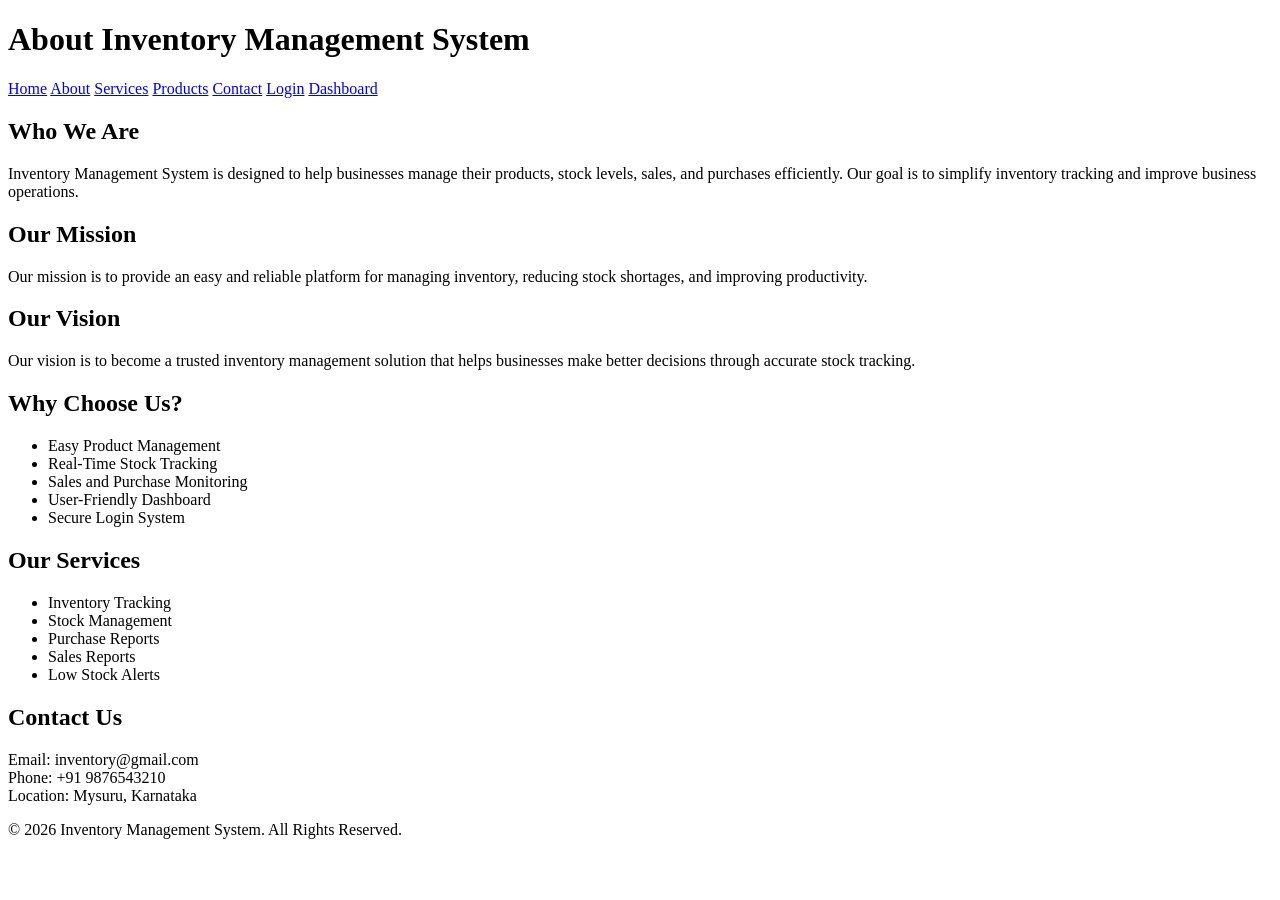
==== about.html @ b09144ab "Add files via upload" ====
<!DOCTYPE html>
<html lang="en">
    <head>
        <meta charset="UTF-8">
        <meta name="viewport" content="width=device-width, initial-scale=1.0">
         <link rel="stylesheet" href="css/style.css">
<title>
About Inventory Management System
</title>

</head>
<body>
    <h1>About Inventory Management System</h1>
    <nav>
        <a href="index.html">Home</a>
        <a href="about.html">About</a>
        <a href="service.html">Services</a>
        <a href="products.html">Products</a>
        <a href="contact.html">Contact</a>
        <a href="login.html">Login</a>
        <a href="dashboard.html">Dashboard</a>
    </nav>
<h2>Who We Are</h2>
<p>Inventory Management System is designed to help businesses manage their products, stock levels, sales, and purchases efficiently. Our goal is to simplify inventory tracking and improve business operations.</p>
<h2>Our Mission</h2>
<p>
    Our mission is to provide an easy and reliable platform for managing inventory, reducing stock shortages, and improving productivity.
</p>
<h2>Our Vision
</h2>
<p>Our vision is to become a trusted inventory management solution that helps businesses make better decisions through accurate stock tracking.</p>
<h2>Why Choose Us?</h2>
<ul>
<li>Easy Product Management</li>
<li>Real-Time Stock Tracking</li>
<li>Sales and Purchase Monitoring</li>
<li>User-Friendly Dashboard</li>
<li>Secure Login System</li>
</ul>

<h2>Our Services</h2>
<ul>
<li>Inventory Tracking</li>
<li>Stock Management</li>
<li>Purchase Reports</li>
<li>Sales Reports</li>
<li>Low Stock Alerts</li>
</ul>
<h2>Contact Us</h2>
<p>
    Email: inventory@gmail.com
    <br>
Phone: +91 9876543210
<br>
Location: Mysuru, Karnataka
<br>
</p>
<footer>
    <p>© 2026 Inventory Management System. All Rights Reserved.</p>
</footer>
</body>
</html>
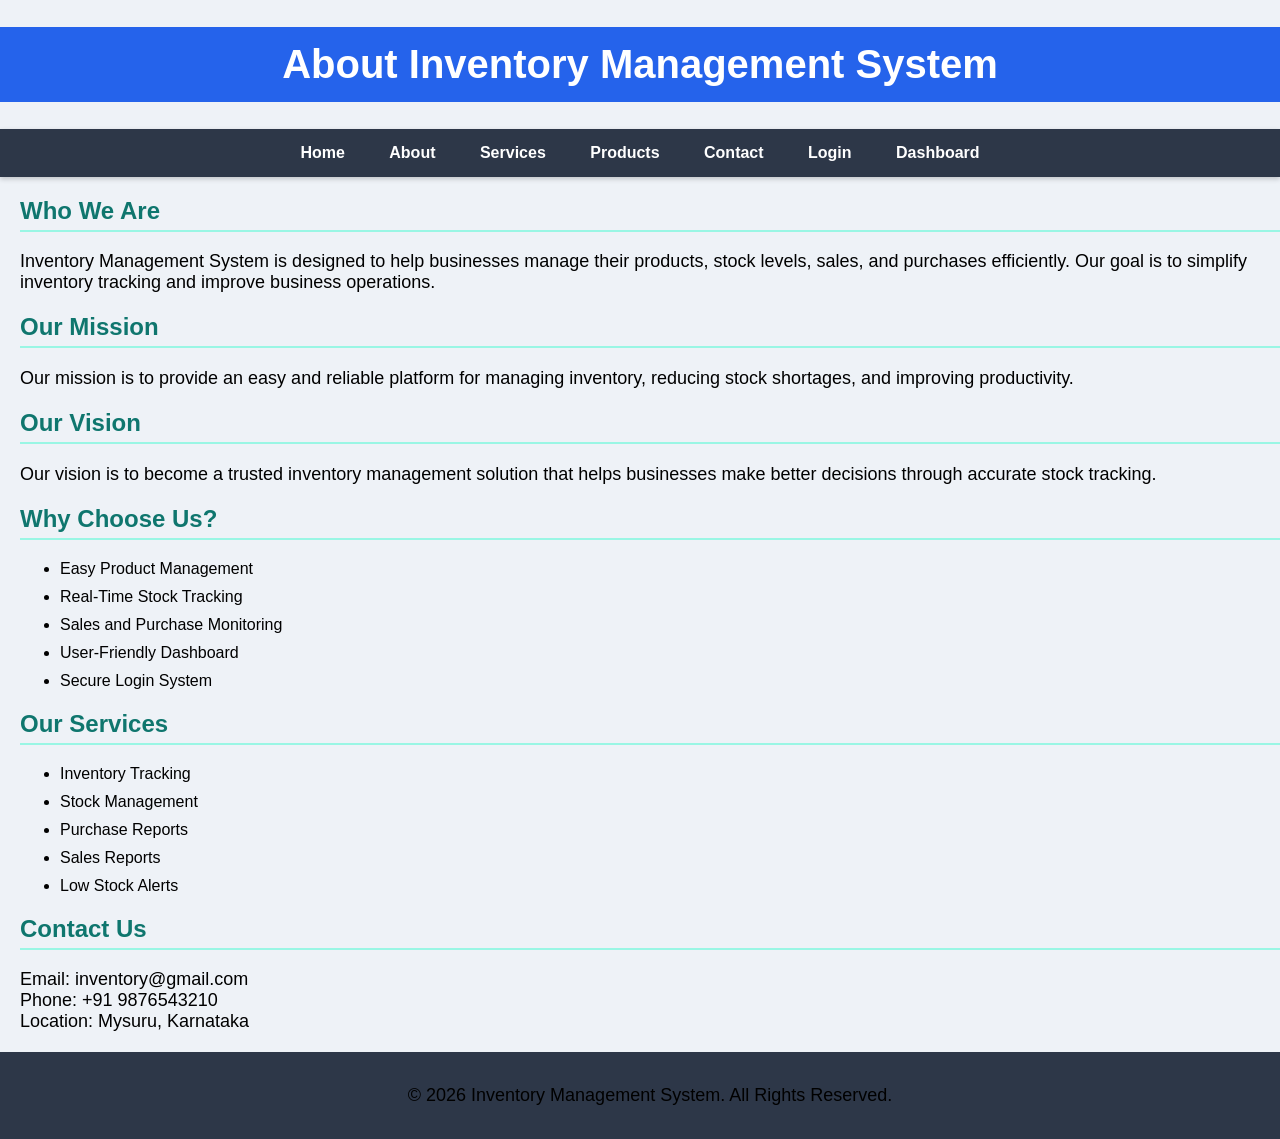
==== commit 7246fe21: "Update about.html" ====
--- a/about.html
+++ b/about.html
@@ -3,7 +3,7 @@
     <head>
         <meta charset="UTF-8">
         <meta name="viewport" content="width=device-width, initial-scale=1.0">
-         <link rel="stylesheet" href="css/style.css">
+         <link rel="stylesheet" href="style.css">
 <title>
 About Inventory Management System
 </title>
@@ -59,4 +59,4 @@
     <p>© 2026 Inventory Management System. All Rights Reserved.</p>
 </footer>
 </body>
-</html>+</html>
--- a/style.css
+++ b/style.css
@@ -0,0 +1,197 @@
+body{
+    background-color: #eef2f7;
+    font-family: Arial, Helvetica, sans-serif;
+    margin: 0;
+    padding: 0;
+}
+h1{
+    
+    text-align:center;
+    font-size:40px;
+    color:white;
+    background-color:#2563eb;
+    padding:15px;
+}
+
+
+nav{
+   
+    box-shadow:0 2px 5px rgba(0,0,0,0.2);
+    text-align: center;
+    background-color: #2d3748;
+    padding: 15px;
+    
+}
+a{
+    
+    color:white;
+    font-weight:bold;
+    text-decoration: none;
+    margin: 20px;
+}
+a:hover{
+    color:#60a5fa;
+}
+footer{
+background-color: #2d3748;
+color:white;
+padding:15px;
+margin-top:20px;
+text-align: center;
+}
+h2{
+    color:#0f766e;
+    margin-left:20px;
+    border-bottom:2px solid #99f6e4;
+    padding-bottom:5px;
+}
+img{
+    width:300px;
+    height:auto;
+    display:block;
+    margin:20px auto;
+    border-radius:10px;
+}
+
+p{
+margin-left:20px;
+font-size:18px;
+color: black;
+}
+
+ul{
+    margin-left:20px;
+}
+
+li{
+    margin-bottom:10px;
+}
+input,
+textarea{
+    width:300px;
+    padding:10px;
+    border-radius: 8px;
+    border:1px solid #cbd5e1;
+}
+button{
+    background-color:#2563eb;
+    color:white;
+    border:none;
+    padding:10px 20px;
+    border-radius: 8px;
+    cursor:pointer;
+    transition:0.3s;
+}
+input:hover,
+textarea:hover{
+    border-color:#2563eb;
+}
+
+button:hover{
+    background-color:#1d4ed8;
+}
+
+           .product img{
+    width:250px;
+    height:180px;
+    object-fit:cover;
+    border:1px solid #e2e8f0;
+    border-radius:15px;
+    display:block;
+    
+}
+.product h2{
+    text-align:center;
+}
+.product{
+    width:280px;
+    padding:15px;
+    border:1px solid #ddd;
+    border-radius:12px;
+    background:white;
+    box-shadow:0 4px 10px rgba(0,0,0,0.1);
+     transition:0.3s;
+}
+.product p{
+    text-align:center;
+}
+.product-container .product:hover{
+    transform:translateY(-5px);
+    background-color: aqua;
+    border: 3px solid black;
+}
+.product-container{
+    display:flex;
+    flex-wrap:wrap;
+    justify-content:center;
+    gap:20px;
+}
+.login-box{
+    width:400px;
+    margin:30px auto;
+    padding:25px;
+    background-color:white;
+    border-radius:12px;
+    box-shadow:0 4px 10px rgba(0,0,0,0.2);
+    text-align:center;
+
+}
+.login-box a{
+    color:#2563eb;
+    text-decoration:none;
+    display:block;
+    margin-top:10px;
+
+}
+.login-box a:hover{
+    text-decoration:underline;
+}
+.login-box button{
+    width:100%;
+}
+.login-box input{
+    
+    width:90%;
+    margin-bottom:10px;
+}
+.dashboard-container{
+    display:flex;
+    justify-content:center;
+    gap:20px;
+    flex-wrap:wrap;
+    margin:20px;
+}
+.dashboard-card{
+    transition:0.3s;
+}
+
+.dashboard-card:hover{
+    transform:translateY(-5px);
+    cursor:pointer;
+}
+.dashboard-card{
+    margin:20px;
+    background:white;
+    width:220px;
+    padding:20px;
+    border-radius:12px;
+    text-align:center;
+    box-shadow:0 4px 10px rgba(0,0,0,0.1);
+}
+.activity-box{
+    background:white;
+    padding:20px;
+    margin:20px;
+    border-radius:12px;
+    box-shadow:0 4px 10px rgba(0,0,0,0.1);
+}
+.management-box{
+    text-align:center;
+    margin:10px;
+}
+.dashboard-card p{
+    margin-left:0;
+}
+.activity-box p{
+    margin-left:0;
+}
